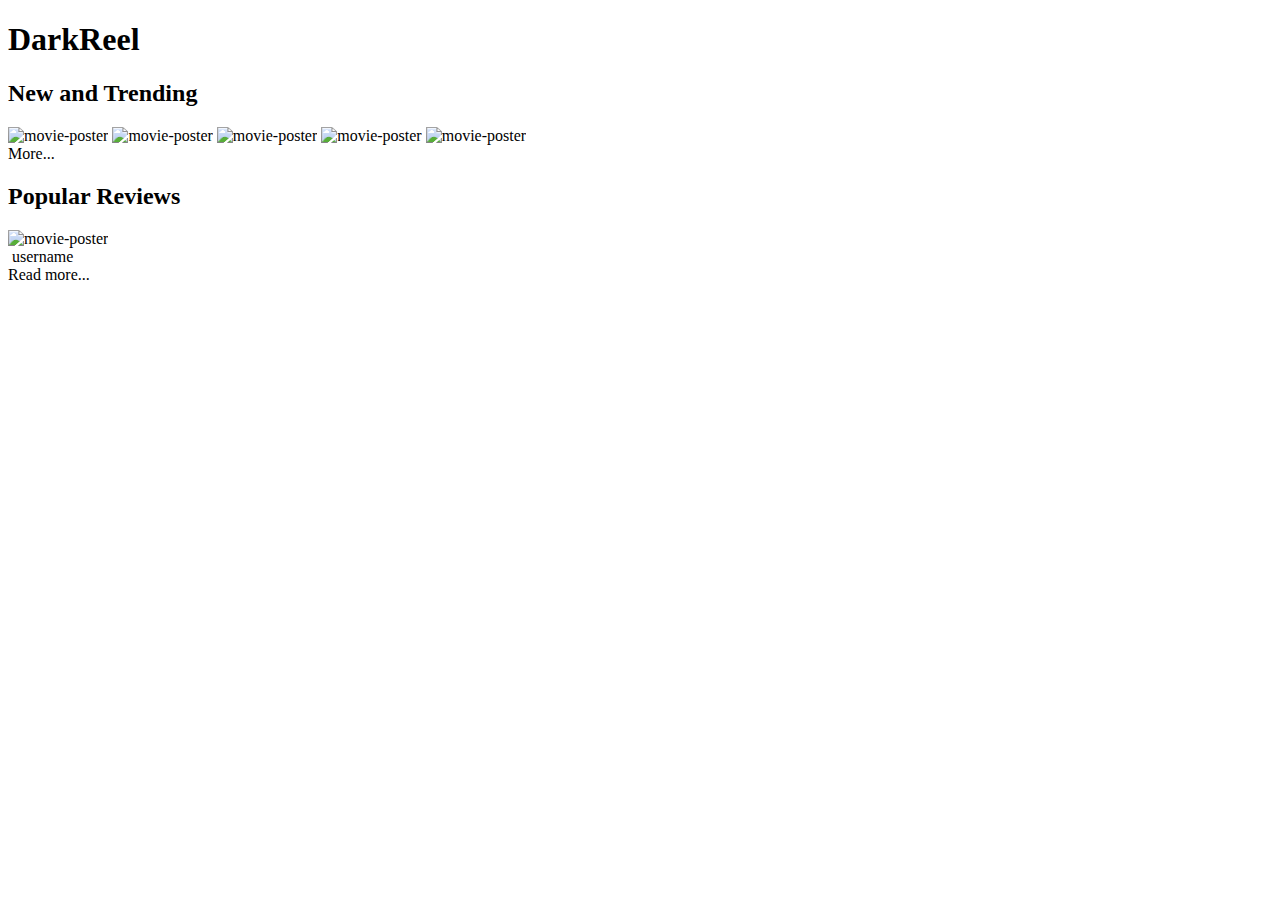
==== landing-page.html @ 15f166b1 "add root color but we dont need css yet. also the structure of landing page." ====
<!DOCTYPE html>
<html lang="en">
<head>
    <meta charset="UTF-8">
    <meta name="viewport" content="width=device-width, initial-scale=1">
    <title>Title</title>
</head>
<body>
    <div class="container">
        <div class="landingPage-wrapper">
            <div class="landingPage-section-1">
                <h1>DarkReel</h1>
                <div class="landingPage-searchbar"></div>
            </div>

            <div class="landingPage-section-2">
                <h2>New and Trending</h2>
                <div class="img-section">
                    <img src="" alt="movie-poster">
                    <img src="" alt="movie-poster">
                    <img src="" alt="movie-poster">
                    <img src="" alt="movie-poster">
                    <img src="" alt="movie-poster">
                </div>
                <span>More...</span>
            </div>

            <div class="landingPage-section-3">
                <h2>Popular Reviews</h2>
                <div class="review-card">
                    <img src="" alt="movie-poster">
                    <div class="card-section">
                        <div class="review-username">
                            <img src="" alt="">
                            <span>username</span>
                        </div>
                        
                        <span>Read more...</span>
                    </div>
                </div>

            </div>
        </div>
    </div>
</body>
</html>
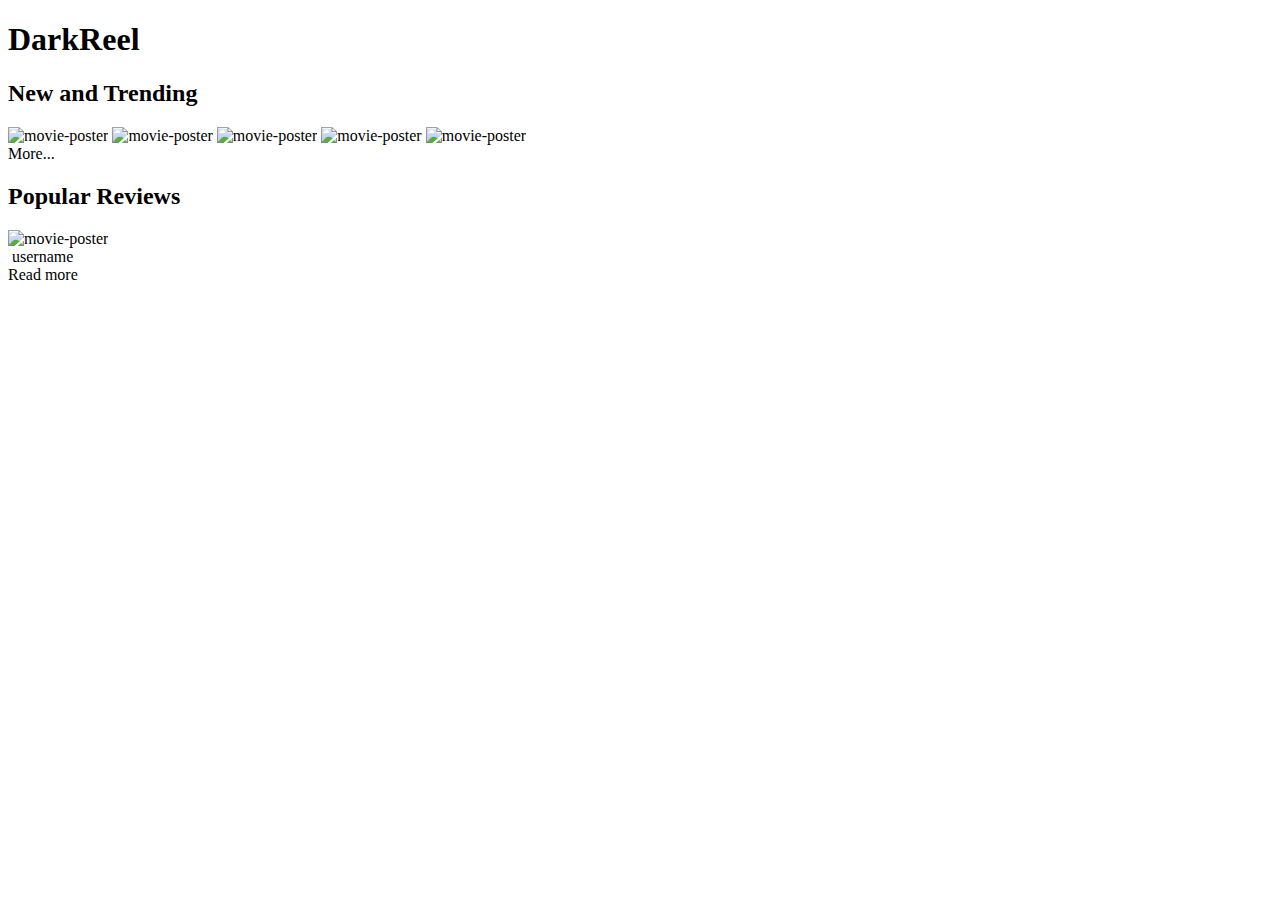
==== commit f71f0e55: "test push" ====
--- a/landing-page.html
+++ b/landing-page.html
@@ -35,7 +35,7 @@
                             <span>username</span>
                         </div>
                         
-                        <span>Read more...</span>
+                        <span>Read more</span>
                     </div>
                 </div>
 
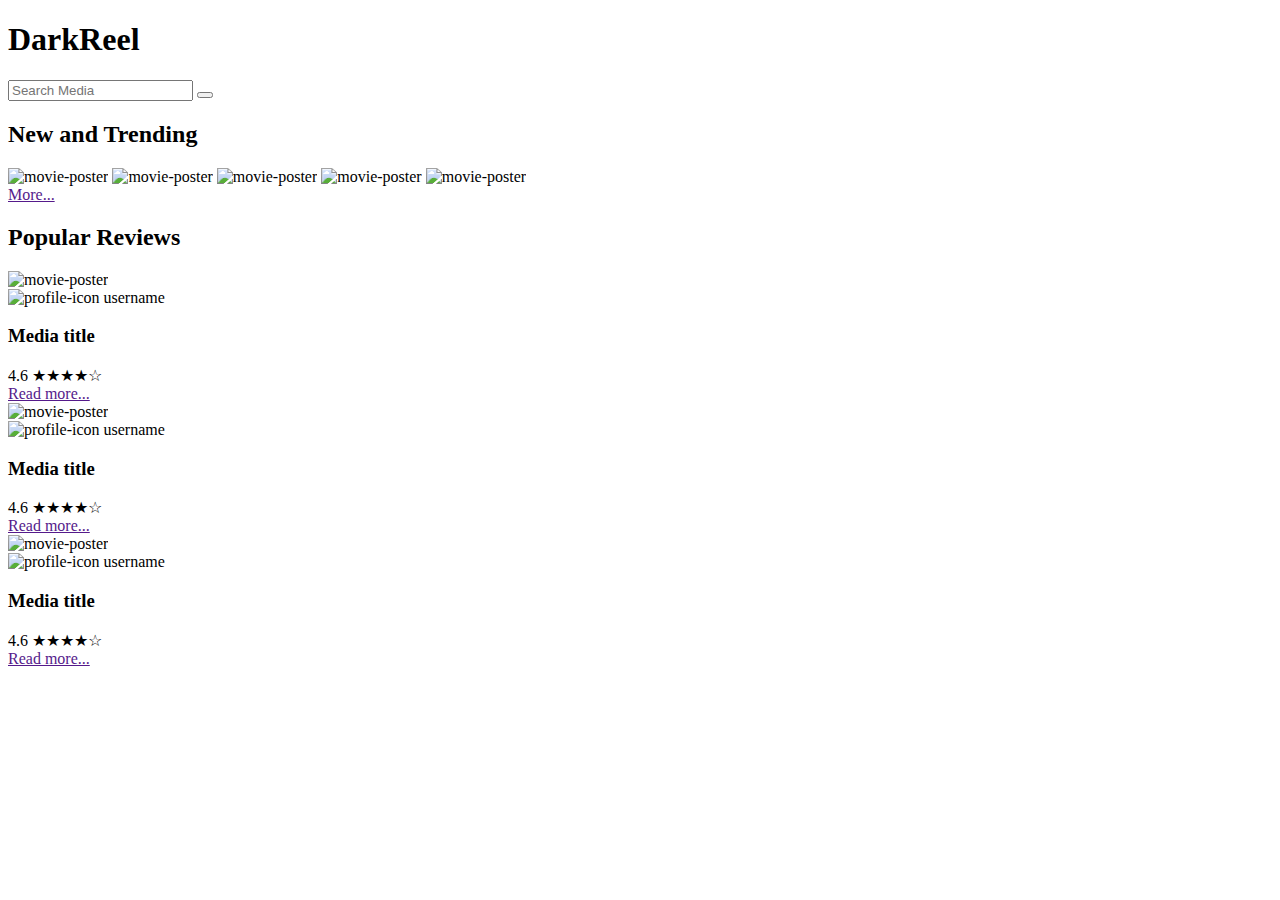
==== commit 7a853fa4: "second commit" ====
--- a/landing-page.html
+++ b/landing-page.html
@@ -10,7 +10,11 @@
         <div class="landingPage-wrapper">
             <div class="landingPage-section-1">
                 <h1>DarkReel</h1>
-                <div class="landingPage-searchbar"></div>
+                <div class="landingPage—searchbar">
+                    <input type="text" placeholder="Search Media" class="searchbar">
+                    <button>
+
+                    </button>
             </div>
 
             <div class="landingPage-section-2">
@@ -22,20 +26,66 @@
                     <img src="" alt="movie-poster">
                     <img src="" alt="movie-poster">
                 </div>
-                <span>More...</span>
+                <a href="">More...</a>
             </div>
 
             <div class="landingPage-section-3">
                 <h2>Popular Reviews</h2>
-                <div class="review-card">
+
+                <div class="review-card1">
                     <img src="" alt="movie-poster">
                     <div class="card-section">
                         <div class="review-username">
-                            <img src="" alt="">
+                            <img src="" alt="profile-icon">
                             <span>username</span>
                         </div>
-                        
-                        <span>Read more</span>
+                        <div class="meida-title">
+                            <h3>Media title</h3>
+                            <div class="rate">
+                                <span class="rate-card">4.6</span>
+                                <span class="rate-card">★★★★☆</span>
+                            </div>
+                        </div>
+
+                        <a href="">Read more...</a>
+                    </div>
+                </div>
+
+                <div class="review-card2">
+                    <img src="" alt="movie-poster">
+                    <div class="card-section">
+                        <div class="review-username">
+                            <img src="" alt="profile-icon">
+                            <span>username</span>
+                        </div>
+                        <div class="meida-title">
+                            <h3>Media title</h3>
+                            <div class="rate">
+                                <span class="rate-card">4.6</span>
+                                <span class="rate-card">★★★★☆</span>
+                            </div>
+                        </div>
+
+                        <a href="">Read more...</a>
+                    </div>
+                </div>
+
+                <div class="review-card3">
+                    <img src="" alt="movie-poster">
+                    <div class="card-section">
+                        <div class="review-username">
+                            <img src="" alt="profile-icon">
+                            <span>username</span>
+                        </div>
+                        <div class="meida-title">
+                            <h3>Media title</h3>
+                            <div class="rate">
+                                <span class="rate-card">4.6</span>
+                                <span class="rate-card">★★★★☆</span>
+                            </div>
+                        </div>
+
+                        <a href="">Read more...</a>
                     </div>
                 </div>
 
